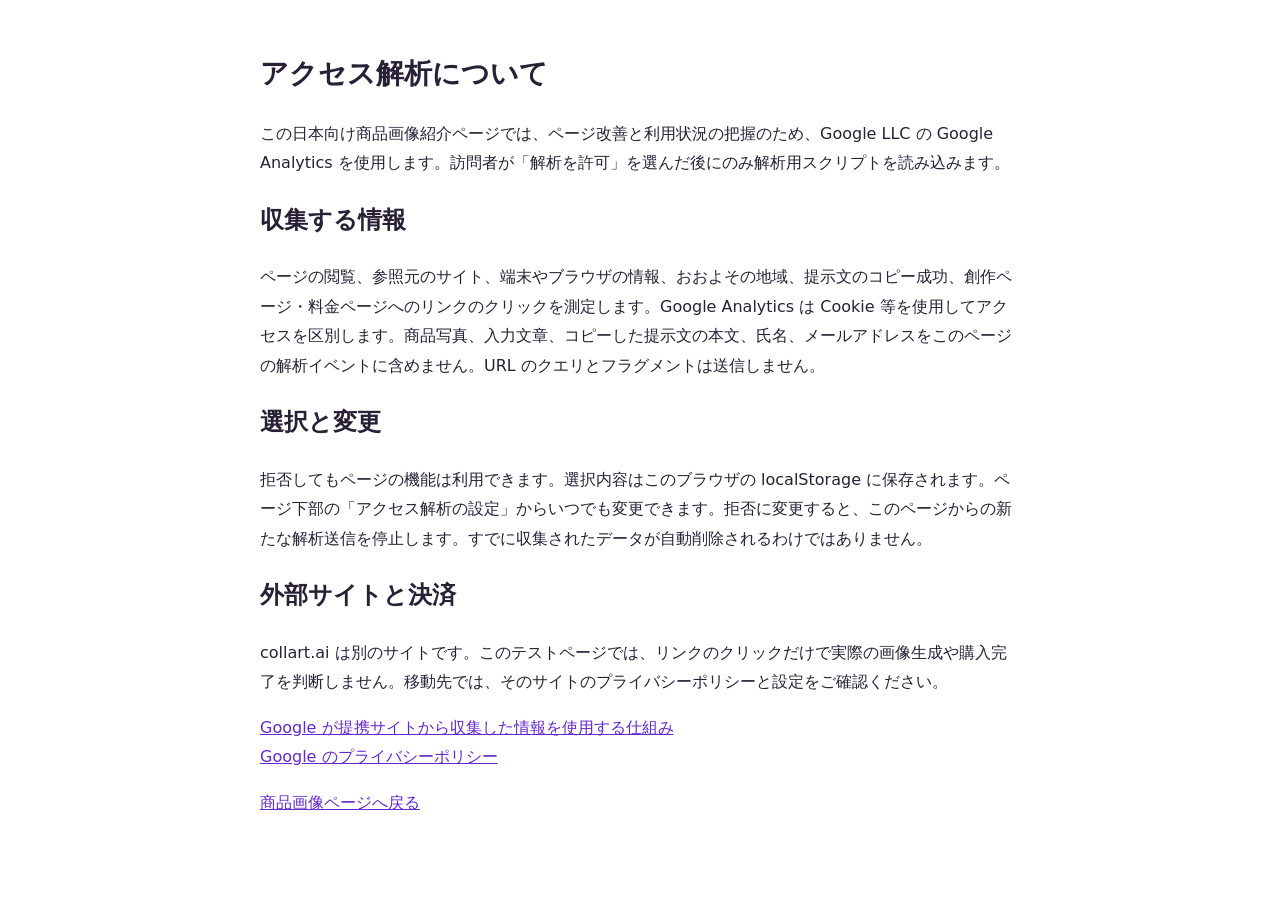
==== analytics-privacy.html @ f7f2c30c "Add consent-aware GA4 landing analytics and main-site integration guide" ====
<!doctype html><html lang="ja"><meta charset="utf-8"><meta name="viewport" content="width=device-width,initial-scale=1"><meta name="robots" content="noindex"><title>アクセス解析について | Collart 日本向けテストページ</title><style>body{font:16px/1.85 system-ui,'Noto Sans JP',sans-serif;max-width:760px;margin:48px auto;padding:0 24px;color:#282035}h1{font-size:28px}a{color:#6429ce}</style><main><h1>アクセス解析について</h1><p>この日本向け商品画像紹介ページでは、ページ改善と利用状況の把握のため、Google LLC の Google Analytics を使用します。訪問者が「解析を許可」を選んだ後にのみ解析用スクリプトを読み込みます。</p><h2>収集する情報</h2><p>ページの閲覧、参照元のサイト、端末やブラウザの情報、おおよその地域、提示文のコピー成功、創作ページ・料金ページへのリンクのクリックを測定します。Google Analytics は Cookie 等を使用してアクセスを区別します。商品写真、入力文章、コピーした提示文の本文、氏名、メールアドレスをこのページの解析イベントに含めません。URL のクエリとフラグメントは送信しません。</p><h2>選択と変更</h2><p>拒否してもページの機能は利用できます。選択内容はこのブラウザの localStorage に保存されます。ページ下部の「アクセス解析の設定」からいつでも変更できます。拒否に変更すると、このページからの新たな解析送信を停止します。すでに収集されたデータが自動削除されるわけではありません。</p><h2>外部サイトと決済</h2><p>collart.ai は別のサイトです。このテストページでは、リンクのクリックだけで実際の画像生成や購入完了を判断しません。移動先では、そのサイトのプライバシーポリシーと設定をご確認ください。</p><p><a href="https://policies.google.com/technologies/partner-sites" rel="noopener" target="_blank">Google が提携サイトから収集した情報を使用する仕組み</a><br><a href="https://policies.google.com/privacy" rel="noopener" target="_blank">Google のプライバシーポリシー</a></p><p><a href="/">商品画像ページへ戻る</a></p></main></html>
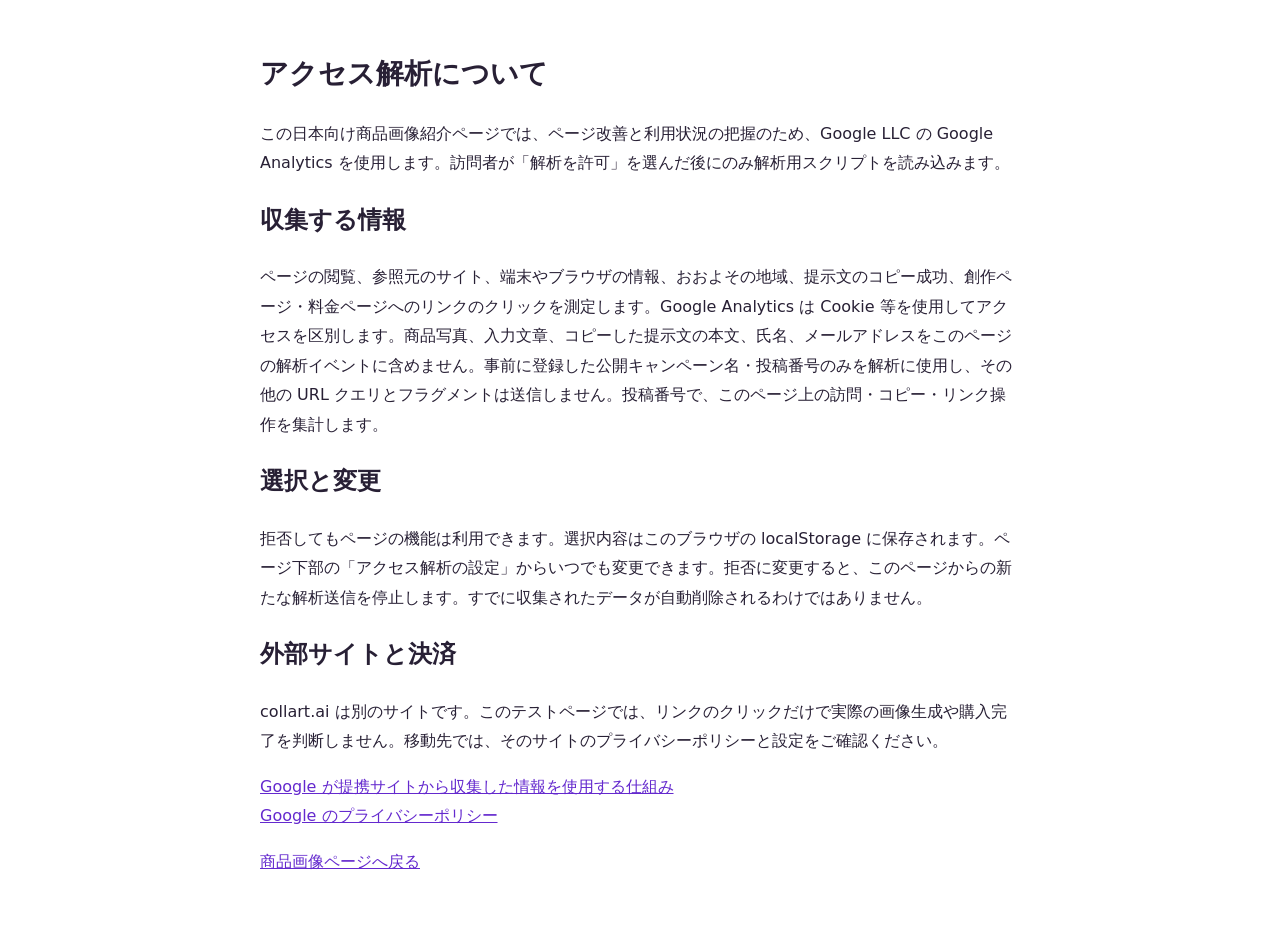
==== commit 0012dc0c: "Add per-post X attribution and campaign reporting guide" ====
--- a/analytics-privacy.html
+++ b/analytics-privacy.html
@@ -1 +1 @@
-<!doctype html><html lang="ja"><meta charset="utf-8"><meta name="viewport" content="width=device-width,initial-scale=1"><meta name="robots" content="noindex"><title>アクセス解析について | Collart 日本向けテストページ</title><style>body{font:16px/1.85 system-ui,'Noto Sans JP',sans-serif;max-width:760px;margin:48px auto;padding:0 24px;color:#282035}h1{font-size:28px}a{color:#6429ce}</style><main><h1>アクセス解析について</h1><p>この日本向け商品画像紹介ページでは、ページ改善と利用状況の把握のため、Google LLC の Google Analytics を使用します。訪問者が「解析を許可」を選んだ後にのみ解析用スクリプトを読み込みます。</p><h2>収集する情報</h2><p>ページの閲覧、参照元のサイト、端末やブラウザの情報、おおよその地域、提示文のコピー成功、創作ページ・料金ページへのリンクのクリックを測定します。Google Analytics は Cookie 等を使用してアクセスを区別します。商品写真、入力文章、コピーした提示文の本文、氏名、メールアドレスをこのページの解析イベントに含めません。URL のクエリとフラグメントは送信しません。</p><h2>選択と変更</h2><p>拒否してもページの機能は利用できます。選択内容はこのブラウザの localStorage に保存されます。ページ下部の「アクセス解析の設定」からいつでも変更できます。拒否に変更すると、このページからの新たな解析送信を停止します。すでに収集されたデータが自動削除されるわけではありません。</p><h2>外部サイトと決済</h2><p>collart.ai は別のサイトです。このテストページでは、リンクのクリックだけで実際の画像生成や購入完了を判断しません。移動先では、そのサイトのプライバシーポリシーと設定をご確認ください。</p><p><a href="https://policies.google.com/technologies/partner-sites" rel="noopener" target="_blank">Google が提携サイトから収集した情報を使用する仕組み</a><br><a href="https://policies.google.com/privacy" rel="noopener" target="_blank">Google のプライバシーポリシー</a></p><p><a href="/">商品画像ページへ戻る</a></p></main></html>
+<!doctype html><html lang="ja"><meta charset="utf-8"><meta name="viewport" content="width=device-width,initial-scale=1"><meta name="robots" content="noindex"><title>アクセス解析について | Collart 日本向けテストページ</title><style>body{font:16px/1.85 system-ui,'Noto Sans JP',sans-serif;max-width:760px;margin:48px auto;padding:0 24px;color:#282035}h1{font-size:28px}a{color:#6429ce}</style><main><h1>アクセス解析について</h1><p>この日本向け商品画像紹介ページでは、ページ改善と利用状況の把握のため、Google LLC の Google Analytics を使用します。訪問者が「解析を許可」を選んだ後にのみ解析用スクリプトを読み込みます。</p><h2>収集する情報</h2><p>ページの閲覧、参照元のサイト、端末やブラウザの情報、おおよその地域、提示文のコピー成功、創作ページ・料金ページへのリンクのクリックを測定します。Google Analytics は Cookie 等を使用してアクセスを区別します。商品写真、入力文章、コピーした提示文の本文、氏名、メールアドレスをこのページの解析イベントに含めません。事前に登録した公開キャンペーン名・投稿番号のみを解析に使用し、その他の URL クエリとフラグメントは送信しません。投稿番号で、このページ上の訪問・コピー・リンク操作を集計します。</p><h2>選択と変更</h2><p>拒否してもページの機能は利用できます。選択内容はこのブラウザの localStorage に保存されます。ページ下部の「アクセス解析の設定」からいつでも変更できます。拒否に変更すると、このページからの新たな解析送信を停止します。すでに収集されたデータが自動削除されるわけではありません。</p><h2>外部サイトと決済</h2><p>collart.ai は別のサイトです。このテストページでは、リンクのクリックだけで実際の画像生成や購入完了を判断しません。移動先では、そのサイトのプライバシーポリシーと設定をご確認ください。</p><p><a href="https://policies.google.com/technologies/partner-sites" rel="noopener" target="_blank">Google が提携サイトから収集した情報を使用する仕組み</a><br><a href="https://policies.google.com/privacy" rel="noopener" target="_blank">Google のプライバシーポリシー</a></p><p><a href="/">商品画像ページへ戻る</a></p></main></html>
